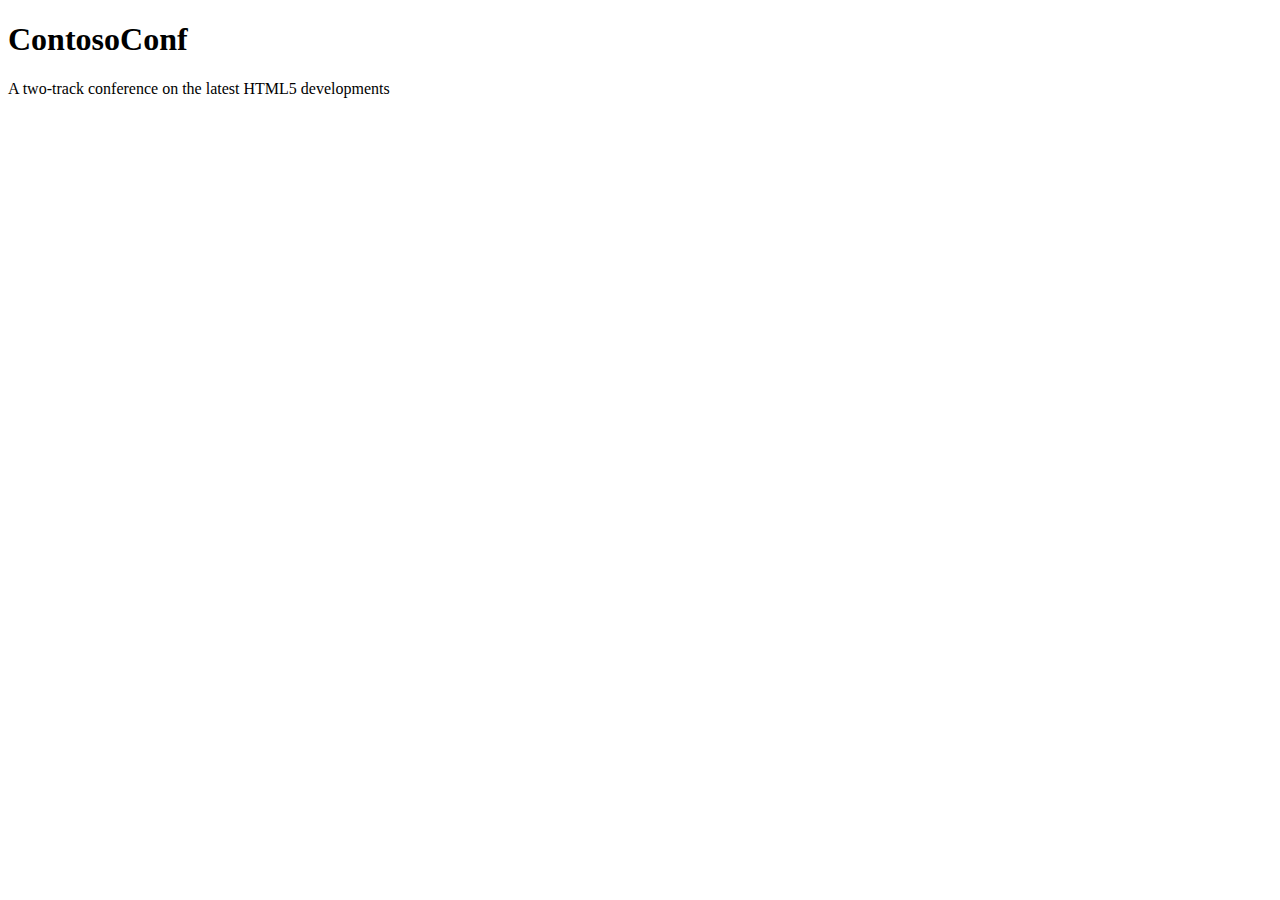
==== wwwroot/index.html @ 2db36f65 "Add project files." ====
﻿<!DOCTYPE html>
<html>
<head>
    <meta charset="utf-8" />
    <title></title>
    <h1>ContosoConf</h1>
    <p>A two-track conference on the latest HTML5 developments</p>
</head>
<body>

</body>
</html>
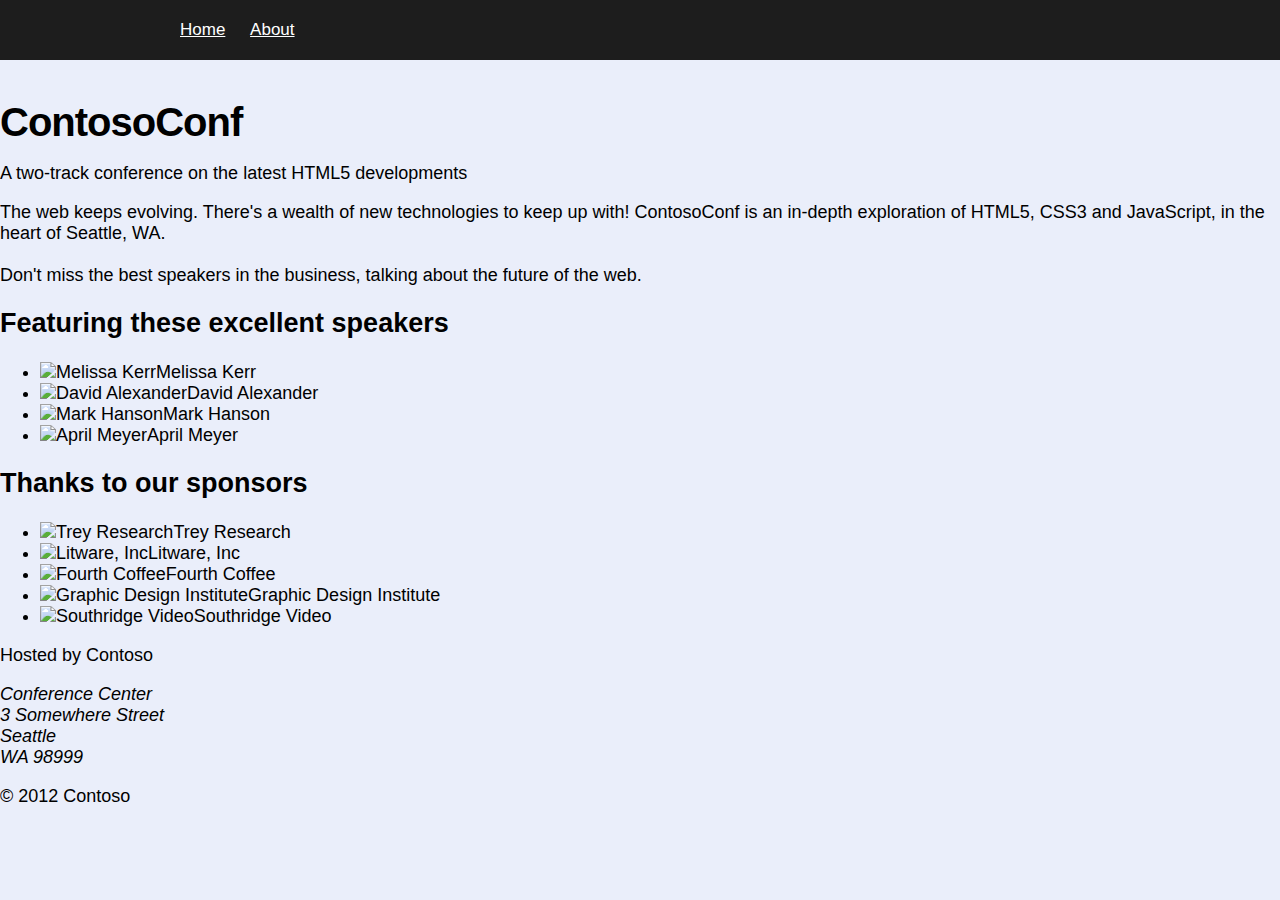
==== commit 582b2c3a: "Página Index e About" ====
--- a/wwwroot/index.html
+++ b/wwwroot/index.html
@@ -3,10 +3,52 @@
 <head>
     <meta charset="utf-8" />
     <title></title>
+    <link rel="stylesheet" type="text/css" href="css/site.css" />
+    <nav>
+        <div class="container">
+            <a href="/index.htm">Home</a>
+            <a href="/about.htm">About</a>
+        </div>
+    </nav>
     <h1>ContosoConf</h1>
     <p>A two-track conference on the latest HTML5 developments</p>
 </head>
 <body>
-
+    
+    <p>
+        The web keeps evolving. There's a wealth of new technologies to keep up with! ContosoConf is an in-depth exploration of HTML5, CSS3 and JavaScript, in the heart of Seattle, WA.
+        <br />
+        <br />
+        Don't miss the best speakers in the business, talking about the future of the web.
+    </p>
+    <h2>Featuring these excellent speakers</h2>
+    <ul>
+        <li><img src="/images/speakers/melissa-kerr.jpg" alt="Melissa Kerr" />Melissa Kerr</li>
+        <li><img src="/images/speakers/david-alexander.jpg" alt="David Alexander" />David Alexander</li>
+        <li><img src="/images/speakers/mark-hanson.jpg" alt="Mark Hanson" />Mark Hanson</li>
+        <li><img src="/images/speakers/april-meyer.jpg" alt="April Meyer" />April Meyer</li>
+    </ul>
+    <h2>Thanks to our sponsors</h2>
+    <ul>
+        <li><img src="/images/sponsors/sponsor1.png" alt="Trey Research" />Trey Research</li>
+        <li><img src="/images/sponsors/sponsor2.png" alt="Litware, Inc" />Litware, Inc</li>
+        <li><img src="/images/sponsors/sponsor3.png" alt="Fourth Coffee" />Fourth Coffee</li>
+        <li><img src="/images/sponsors/sponsor4.png" alt="Graphic Design Institute" />Graphic Design Institute</li>
+        <li><img src="/images/sponsors/sponsor5.png" alt="Southridge Video" />Southridge Video</li>
+    </ul>
+    <footer>
+        <p>
+            Hosted by Contoso
+        </p>
+        <address>
+            Conference Center<br />
+            3 Somewhere Street<br />
+            Seattle<br />
+            WA 98999
+        </address>
+        <p>
+            &#169; 2012 Contoso
+        </p>
+    </footer>
 </body>
 </html>--- a/wwwroot/css/site.css
+++ b/wwwroot/css/site.css
@@ -0,0 +1,35 @@
+﻿html {
+    /* font-size 62.5% makes 1rem equal 10px for easy size calculations. */
+    font-size: 62.5%;
+    font-family: Calibri, Arial, sans-serif;
+    background-color: #EAEEFA;
+}
+
+body {
+    margin: 0;
+    /* Default font-size to about 18px */
+    font-size: 1.8rem;
+}
+
+.container {
+    padding: 0 1rem;
+    max-width: 94rem;
+    margin: 0 auto;
+}
+
+nav {
+    background-color: #1d1d1d;
+    line-height: 6rem;
+    font-size: 1.7rem;
+}
+
+    nav a {
+        color: #fff;
+        padding: 1rem;
+    }
+
+h1 {
+    font-size: 4rem;
+    letter-spacing: -1px;
+    margin: 1em 0 .25em 0;
+}
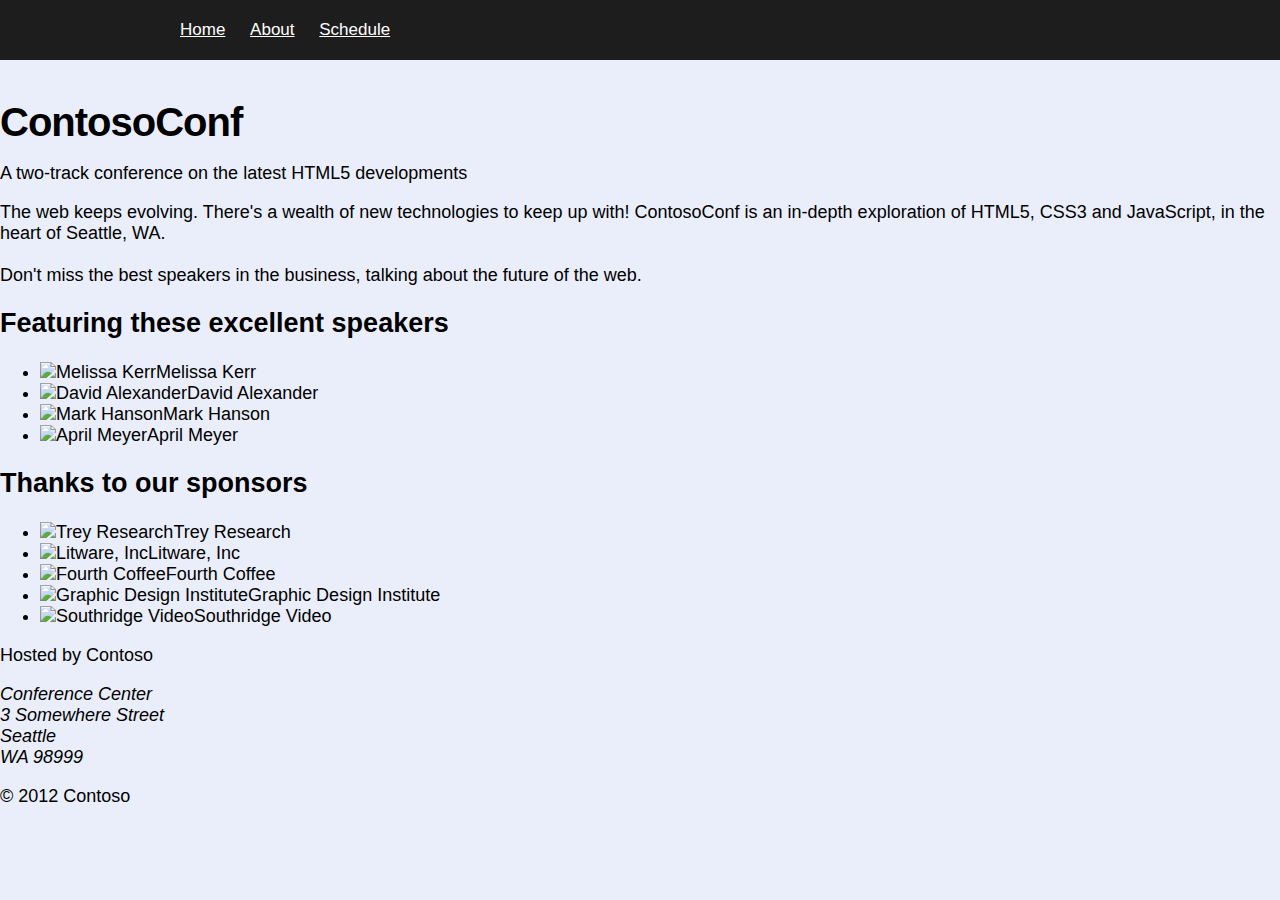
==== commit dff16e39: "Inclusão da Página Schedule" ====
--- a/wwwroot/index.html
+++ b/wwwroot/index.html
@@ -6,8 +6,9 @@
     <link rel="stylesheet" type="text/css" href="css/site.css" />
     <nav>
         <div class="container">
-            <a href="/index.htm">Home</a>
-            <a href="/about.htm">About</a>
+            <a href="/index.html">Home</a>
+            <a href="/about.html">About</a>
+            <a href="/schedule.html">Schedule</a>
         </div>
     </nav>
     <h1>ContosoConf</h1>
--- a/wwwroot/css/site.css
+++ b/wwwroot/css/site.css
@@ -4,6 +4,7 @@
     font-family: Calibri, Arial, sans-serif;
     background-color: #EAEEFA;
 }
+
 
 body {
     margin: 0;
@@ -33,3 +34,6 @@
     letter-spacing: -1px;
     margin: 1em 0 .25em 0;
 }
+
+
+
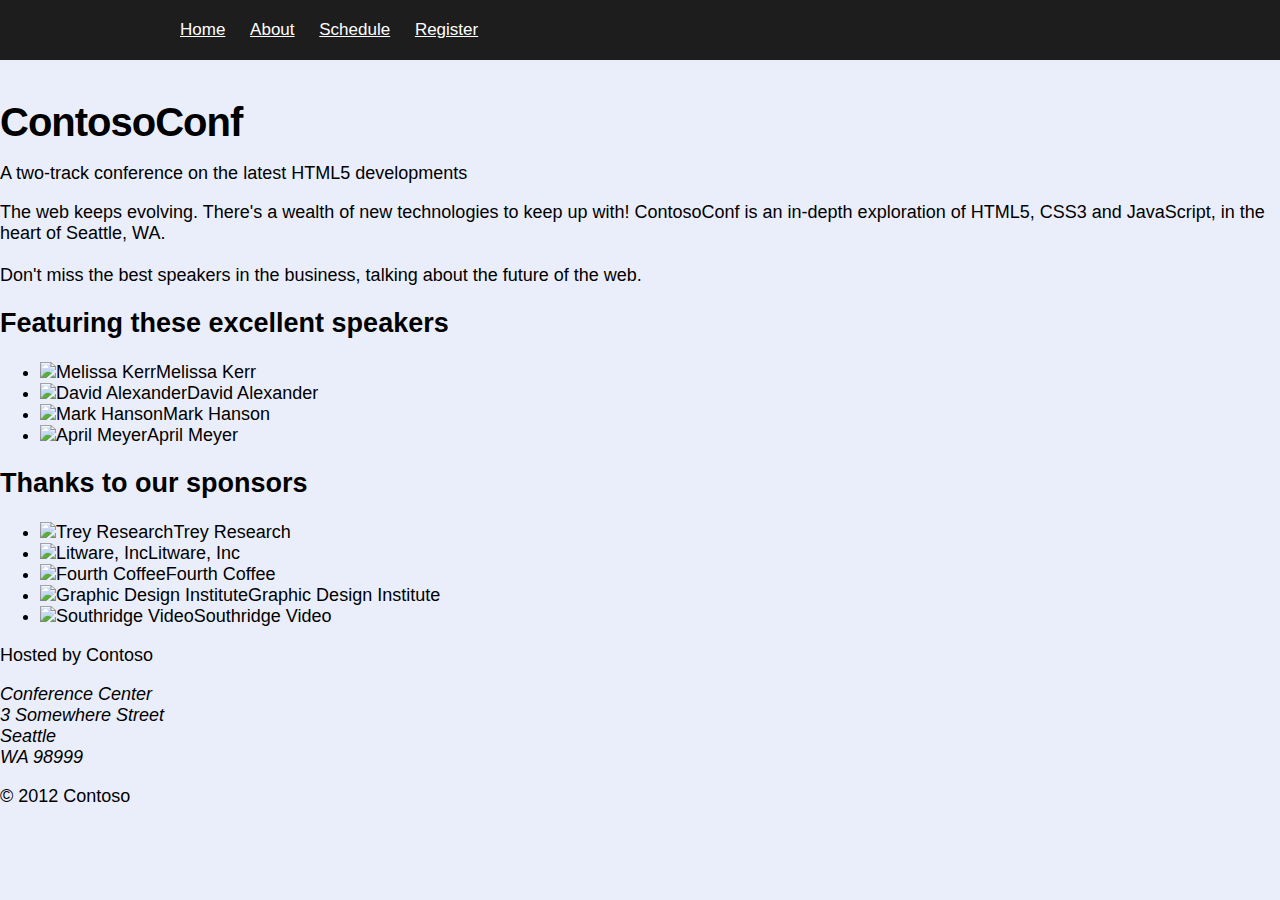
==== commit 12d4fc75: "Formulário de registro validado com java script" ====
--- a/wwwroot/index.html
+++ b/wwwroot/index.html
@@ -9,6 +9,7 @@
             <a href="/index.html">Home</a>
             <a href="/about.html">About</a>
             <a href="/schedule.html">Schedule</a>
+            <a href="/register.html">Register</a>
         </div>
     </nav>
     <h1>ContosoConf</h1>
--- a/wwwroot/css/site.css
+++ b/wwwroot/css/site.css
@@ -35,5 +35,33 @@
     margin: 1em 0 .25em 0;
 }
 
+/*Style form register*/
+.register form {
+    max-width: 40rem;
+}
+
+.register .field {
+    margin-bottom: 1rem;
+}
+
+.register label {
+    display: block;
+}
+
+.register input {
+    display: block;
+    padding: .5rem;
+    width: 100%;
+    box-sizing: border-box;
+}
+
+.register button {
+    padding: .5rem;
+}
 
 
+.register form.submission-attempted input:invalid {
+    background-color: #f9b2b2;
+    outline: none;
+}
+
